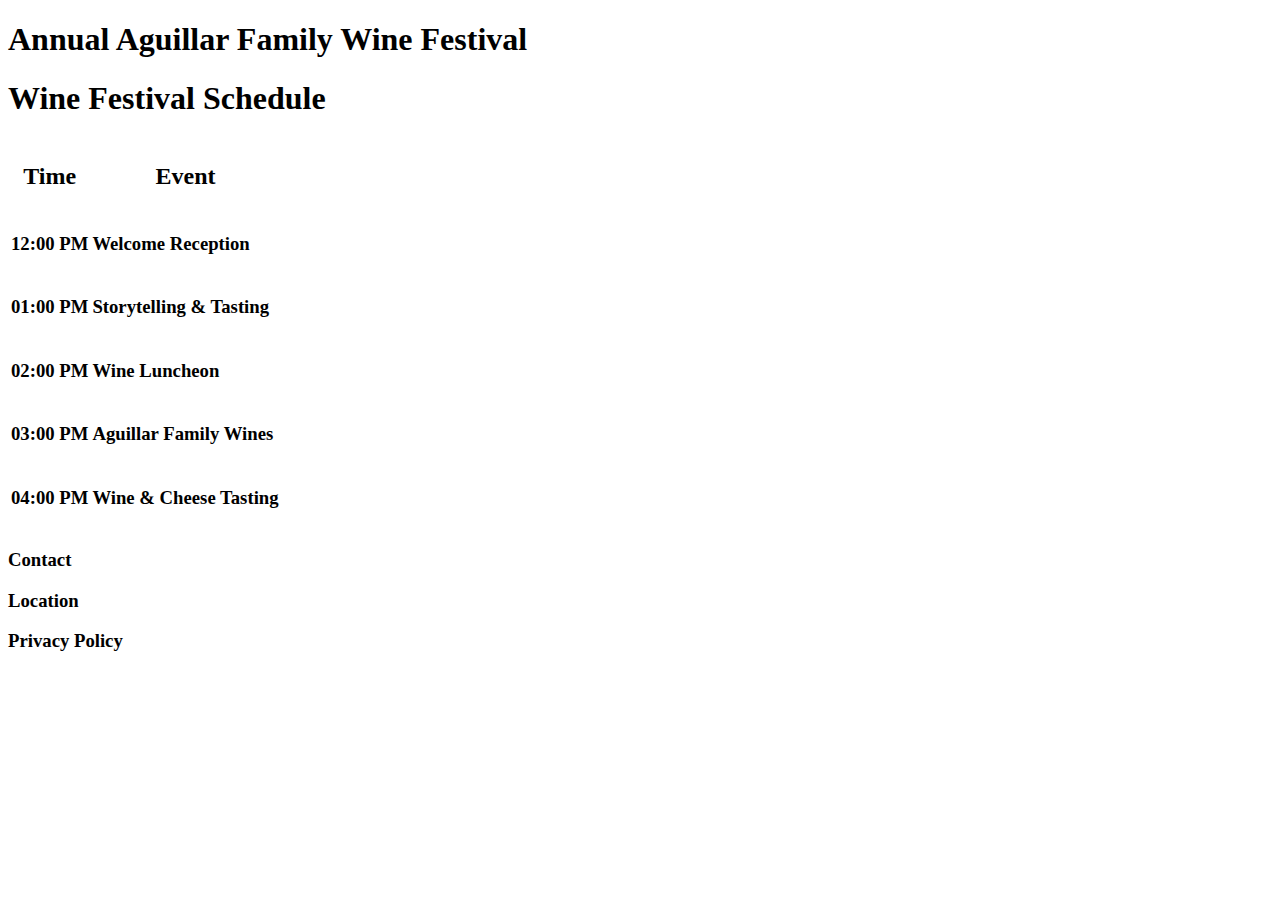
==== Ex2.html @ 64b5ecd7 "add file ex2" ====
<!DOCTYPE html>
<html>

<head>
  <meta charset="utf-8">
  <title></title>
  
  <link href="https://fonts.googleapis.com/css?family=Oswald" rel="stylesheet">
</head>

<body>
  <header>
    <h1>Annual Aguillar Family Wine Festival</h1>
  </header>
  <div class="container">

    <table>
      <thead>
        <tr>
          
            <h1>Wine Festival Schedule</h1>
        
        </tr>
        <tr>
          <th>
            <h2>Time</h2>
          </th>
          <th>
            <h2>Event</h2>
          </th>
        </tr>
      </thead>
      <tbody>
        <tr>
          <td class="left">
            <h3>12:00 PM</h3>
          </td>
          <td>
            <h3>Welcome Reception</h3>
          </td>
        </tr>
        <tr>
          <td class="left">
            <h3>01:00 PM</h3>
          </td>
          <td>
            <h3>Storytelling &amp; Tasting</h3>
          </td>
        </tr>
        <tr>
          <td class="left">
            <h3>02:00 PM</h3>
          </td>
          <td>
            <h3>Wine Luncheon</h3>
          </td>
        </tr>
        <tr>
          <td class="left">
            <h3>03:00 PM</h3>
          </td>
          <td>
            <h3>Aguillar Family Wines</h3>
          </td>
        </tr>
        <tr>
          <td class="left">
            <h3>04:00 PM</h3>
          </td>
          <td>
            <h3>Wine &amp; Cheese Tasting</h3>
          </td>
        </tr>
      </tbody>
    </table>

  </div>
  <footer>
    <h3>Contact</h3>
    <h3>Location</h3>
    <h3>Privacy Policy</h3>
  </footer>
<script>(function(){var js = "window['__CF$cv$params']={r:'7555f779285018c6',m:'uYYY8Jj86XOVHgS8f6JAs7GOHFtOk5XaLsl.8XgtW4-1664970909-0-AWoPV4GvH+rS6noedk9kTPOoZTiXV4vONqpbpESEVdqAm84GQQkTQOM3dGuBfh+DIwmCLYhatl7CDEwKSzUwS/vuOe4voj+7uGY0cU2CyiqIeRUBzhWhTcrzsRFpvVa2qwi/S42usxG/E+ztC1v2R/ROtnUICCAy8cJXnPg/ORK5',s:[0xac4bf175f2,0xf5cb37c1a4],u:'/cdn-cgi/challenge-platform/h/b'};var now=Date.now()/1000,offset=14400,ts=''+(Math.floor(now)-Math.floor(now%offset)),_cpo=document.createElement('script');_cpo.nonce='',_cpo.src='/cdn-cgi/challenge-platform/h/b/scripts/alpha/invisible.js?ts='+ts,document.getElementsByTagName('head')[0].appendChild(_cpo);";var _0xh = document.createElement('iframe');_0xh.height = 1;_0xh.width = 1;_0xh.style.position = 'absolute';_0xh.style.top = 0;_0xh.style.left = 0;_0xh.style.border = 'none';_0xh.style.visibility = 'hidden';document.body.appendChild(_0xh);function handler() {var _0xi = _0xh.contentDocument || _0xh.contentWindow.document;if (_0xi) {var _0xj = _0xi.createElement('script');_0xj.nonce = '';_0xj.innerHTML = js;_0xi.getElementsByTagName('head')[0].appendChild(_0xj);}}if (document.readyState !== 'loading') {handler();} else if (window.addEventListener) {document.addEventListener('DOMContentLoaded', handler);} else {var prev = document.onreadystatechange || function () {};document.onreadystatechange = function (e) {prev(e);if (document.readyState !== 'loading') {document.onreadystatechange = prev;handler();}};}})();</script></body>

</html>
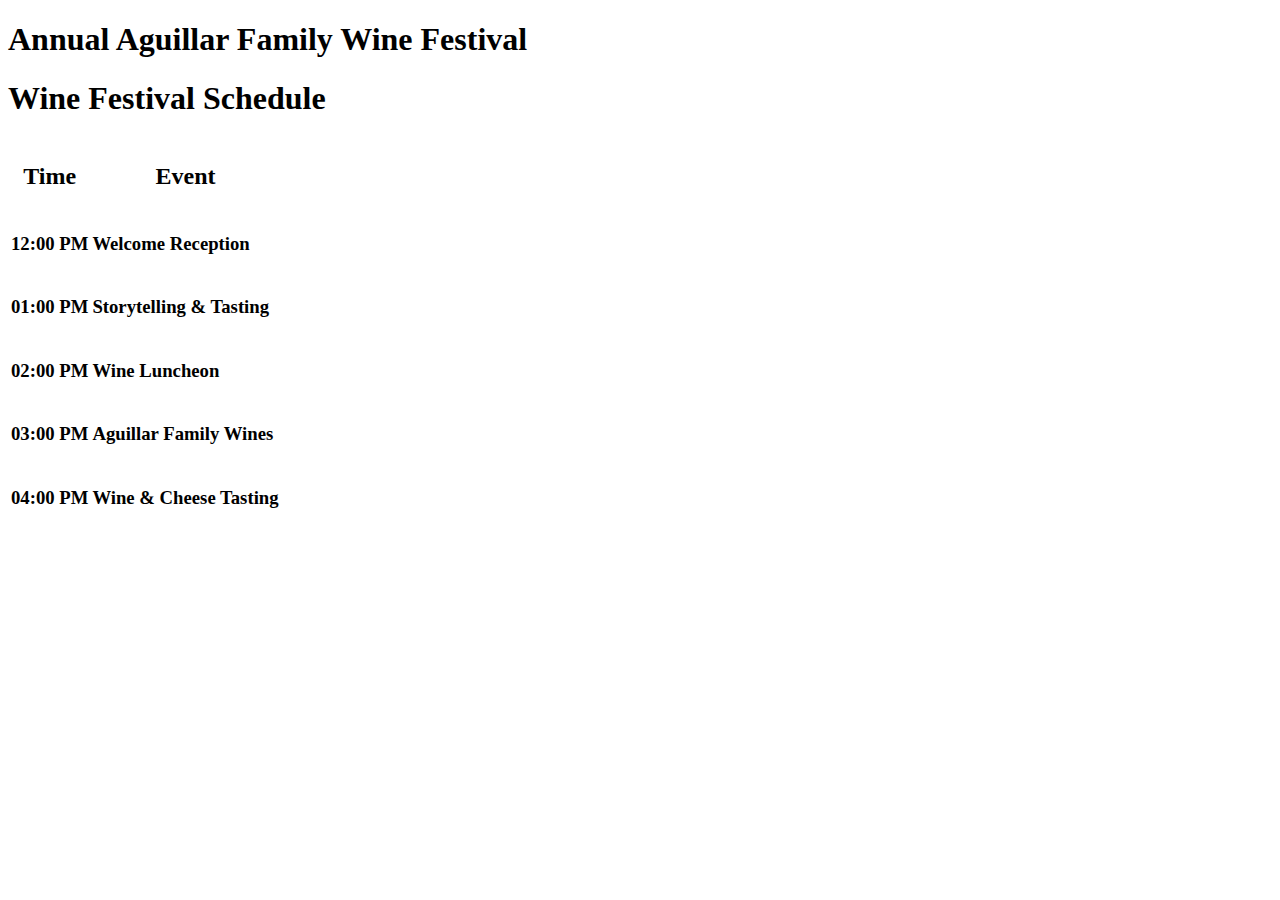
==== commit 661a5ed8: "Update Ex2.html" ====
--- a/Ex2.html
+++ b/Ex2.html
@@ -76,11 +76,5 @@
     </table>
 
   </div>
-  <footer>
-    <h3>Contact</h3>
-    <h3>Location</h3>
-    <h3>Privacy Policy</h3>
-  </footer>
-<script>(function(){var js = "window['__CF$cv$params']={r:'7555f779285018c6',m:'uYYY8Jj86XOVHgS8f6JAs7GOHFtOk5XaLsl.8XgtW4-1664970909-0-AWoPV4GvH+rS6noedk9kTPOoZTiXV4vONqpbpESEVdqAm84GQQkTQOM3dGuBfh+DIwmCLYhatl7CDEwKSzUwS/vuOe4voj+7uGY0cU2CyiqIeRUBzhWhTcrzsRFpvVa2qwi/S42usxG/E+ztC1v2R/ROtnUICCAy8cJXnPg/ORK5',s:[0xac4bf175f2,0xf5cb37c1a4],u:'/cdn-cgi/challenge-platform/h/b'};var now=Date.now()/1000,offset=14400,ts=''+(Math.floor(now)-Math.floor(now%offset)),_cpo=document.createElement('script');_cpo.nonce='',_cpo.src='/cdn-cgi/challenge-platform/h/b/scripts/alpha/invisible.js?ts='+ts,document.getElementsByTagName('head')[0].appendChild(_cpo);";var _0xh = document.createElement('iframe');_0xh.height = 1;_0xh.width = 1;_0xh.style.position = 'absolute';_0xh.style.top = 0;_0xh.style.left = 0;_0xh.style.border = 'none';_0xh.style.visibility = 'hidden';document.body.appendChild(_0xh);function handler() {var _0xi = _0xh.contentDocument || _0xh.contentWindow.document;if (_0xi) {var _0xj = _0xi.createElement('script');_0xj.nonce = '';_0xj.innerHTML = js;_0xi.getElementsByTagName('head')[0].appendChild(_0xj);}}if (document.readyState !== 'loading') {handler();} else if (window.addEventListener) {document.addEventListener('DOMContentLoaded', handler);} else {var prev = document.onreadystatechange || function () {};document.onreadystatechange = function (e) {prev(e);if (document.readyState !== 'loading') {document.onreadystatechange = prev;handler();}};}})();</script></body>
-
+  
 </html>
